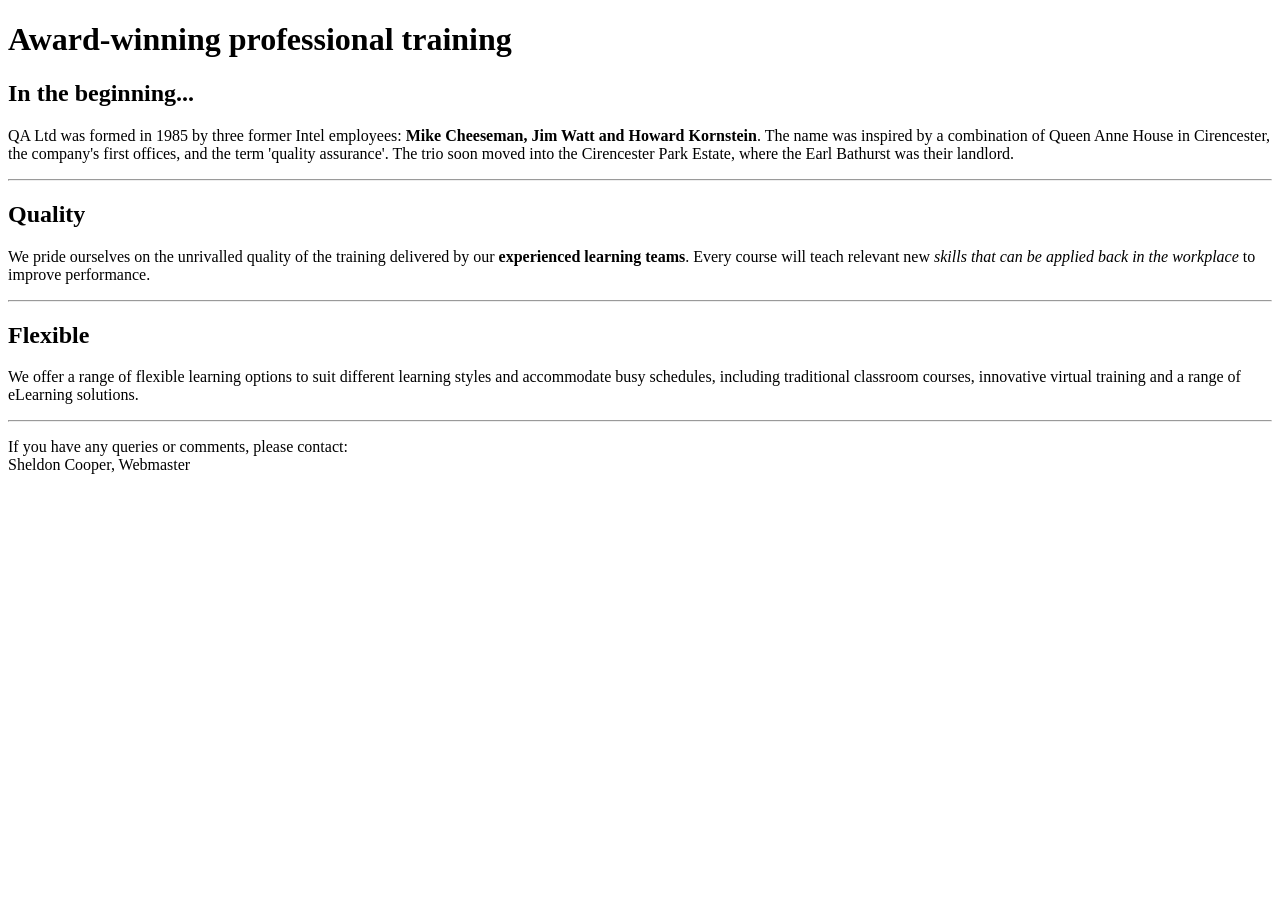
==== 02_Hyperlinks/starter/index.html @ abe12408 "Added all files" ====
<!DOCTYPE html>
<html>

<head>
    <title>QA Training</title>
</head>

<body>
    <header>
        <h1>Award-winning professional training</h1>
    </header>
    <article>
        <section>
            <h2>In the beginning...</h2>
            <p>QA Ltd was formed in 1985 by three former Intel employees: <strong>Mike Cheeseman, Jim Watt and Howard
                    Kornstein</strong>. The name was inspired by a combination of Queen Anne House in Cirencester, the
                company's first offices, and the term 'quality assurance'. The trio soon moved into the Cirencester
                Park Estate, where the Earl Bathurst was their landlord.</p>
        </section>
        <hr>
        <section>
            <h2>Quality</h2>
            <p>We pride ourselves on the unrivalled quality of the training delivered by our <strong>experienced
                    learning teams</strong>. Every course will teach relevant new <em>skills that can be applied back
                    in the workplace</em> to improve performance.</p>
        </section>
        <hr>
        <section>
            <h2>Flexible</h2>
            <p>We offer a range of flexible learning options to suit different learning styles and accommodate busy
                schedules, including traditional classroom courses, innovative virtual training and a range of
                eLearning
                solutions.</p>
        </section>
    </article>
    <footer>
        <hr>
        <p>
            If you have any queries or comments, please contact:<br>
            Sheldon Cooper, Webmaster
        </p>
    </footer>
</body>

</html>
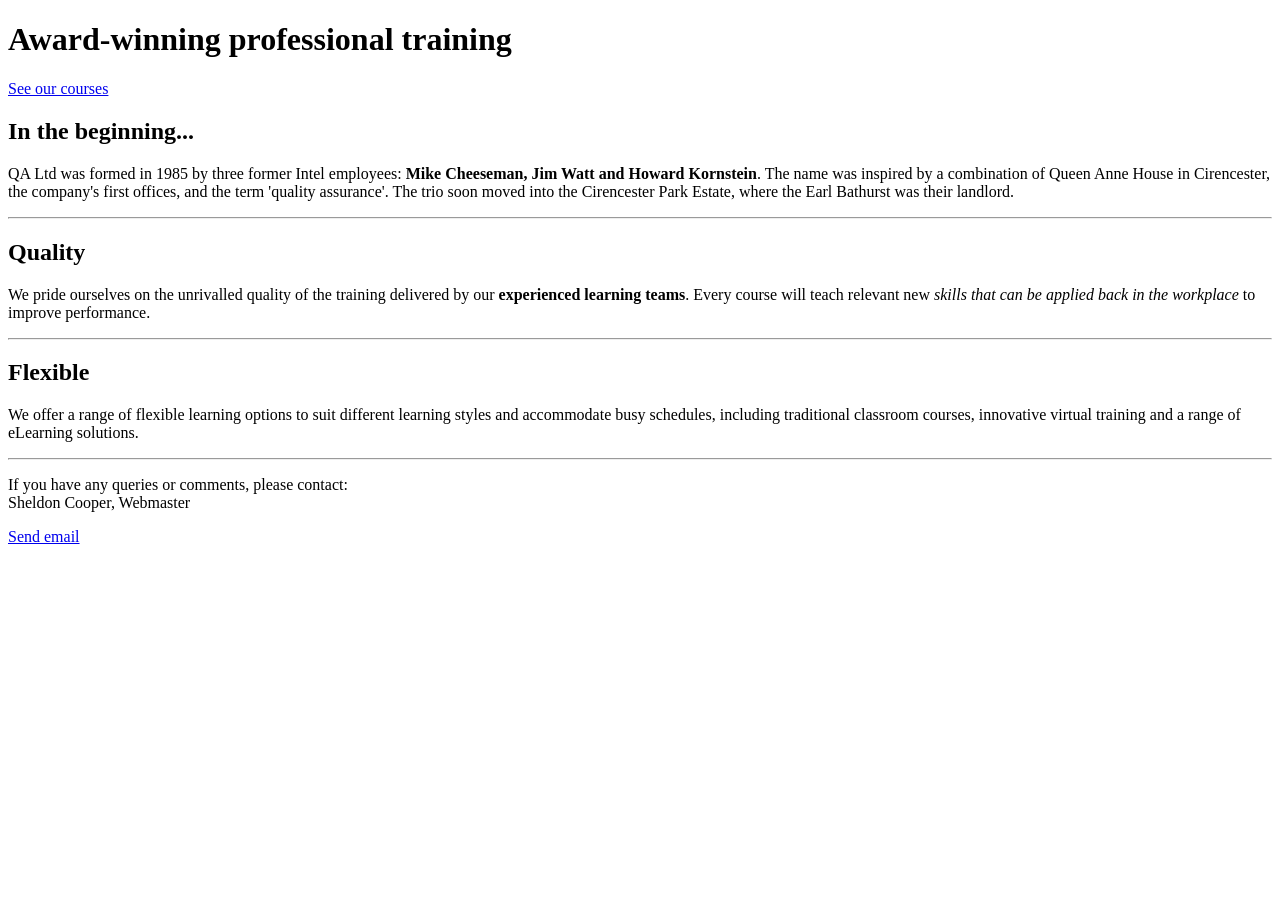
==== commit 08d2da92: "Hyperlinks solution" ====
--- a/02_Hyperlinks/starter/index.html
+++ b/02_Hyperlinks/starter/index.html
@@ -9,6 +9,9 @@
     <header>
         <h1>Award-winning professional training</h1>
     </header>
+    <nav>
+        <a href="courses.html">See our courses</a>
+    </nav>
     <article>
         <section>
             <h2>In the beginning...</h2>
@@ -38,6 +41,7 @@
         <p>
             If you have any queries or comments, please contact:<br>
             Sheldon Cooper, Webmaster
+            <p><a href="mailto:SheldonCooper@example.com">Send email</a></p>
         </p>
     </footer>
 </body>
